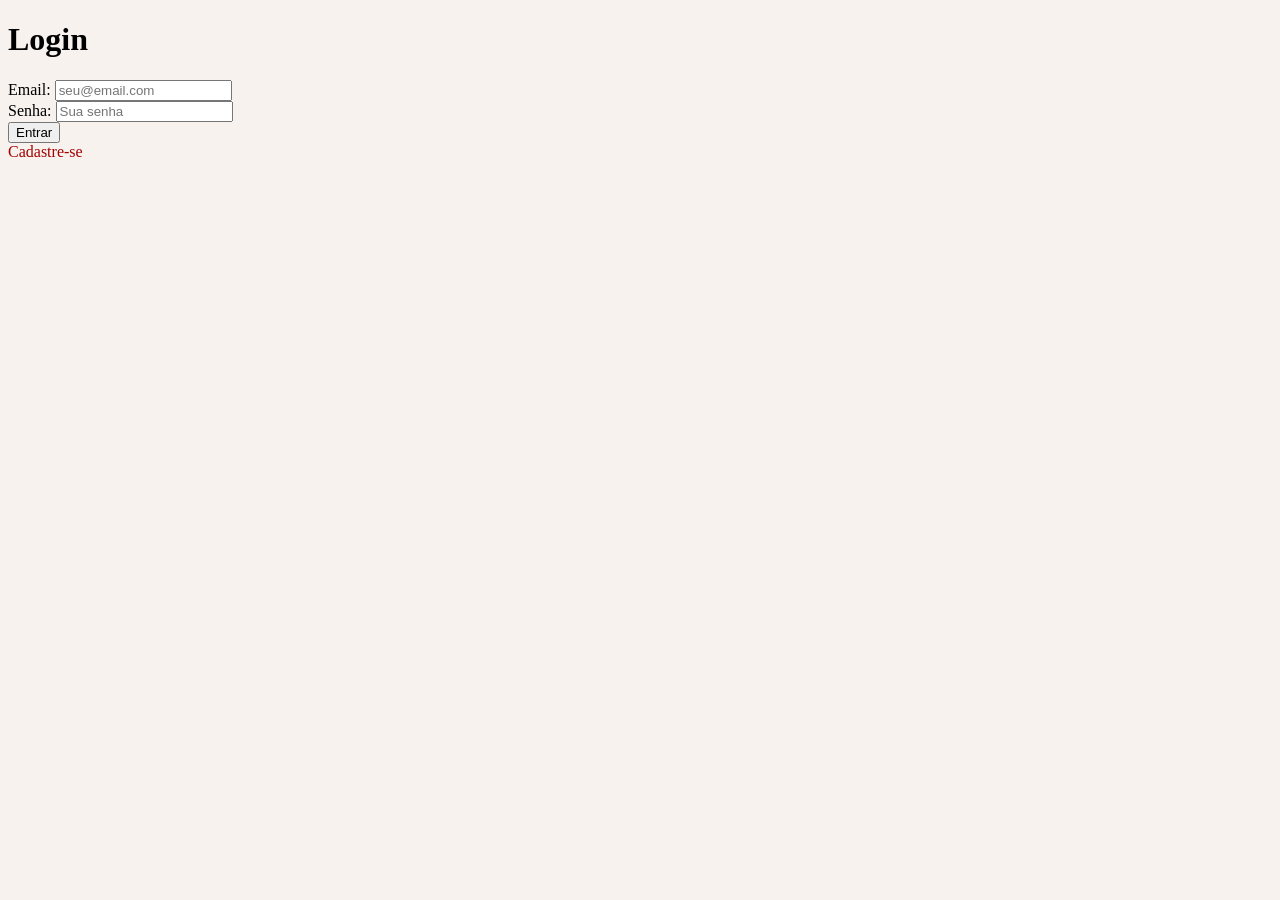
==== login_regis.html @ 09c421ef "inclusão de local login, caso nao tenha, um botao para ir para registro direto, alteração de css ( n" ====
<!DOCTYPE html>
<html lang="pt-br">
<head>
    <meta charset="UTF-8">
    <meta name="viewport" content="width=device-width, initial-scale=1.0">
    <title>Login</title>
    <src script src="src/js/useracess.js" defer></script>
    <link rel="stylesheet" href="src/css/style.css">
</head>
<body>
    <h1>Login</h1>
    
        <form action="processar_login" method="post">

            <label for="email">Email:</label>
            <input type="email" id="email" name="email" placeholder="seu@email.com" required><br>

            <label for="senha">Senha:</label>
            <input type="password" id="senha" name="senha" placeholder="Sua senha" required><br>

            <button type="submit">Entrar</button>
        </form>

        <a class="regis" href="registro.html">Cadastre-se</a>
        

</body>
</html>
---- src/css/style.css ----
:root {
    --cor-fundo: #F7F2EE;
}

body {
    background-color: var(--cor-fundo);
}

.nav-links{

    display: flex;
    justify-content: space-between;
    list-style: none;
    gap: 20px;
    text-decoration: none;

}

.nav-links a{

    text-decoration: none;
    color: rgb(15, 14, 14);
}

.nav-links a:hover{

    color: rgb(0, 115, 168);
    transition: 0.7s;

}

.regis{

    text-decoration: none;
    color: rgb(165, 0, 0);
}

.regis:hover{

    color: rgb(104, 0, 95);
    transition: 0.7s;

}
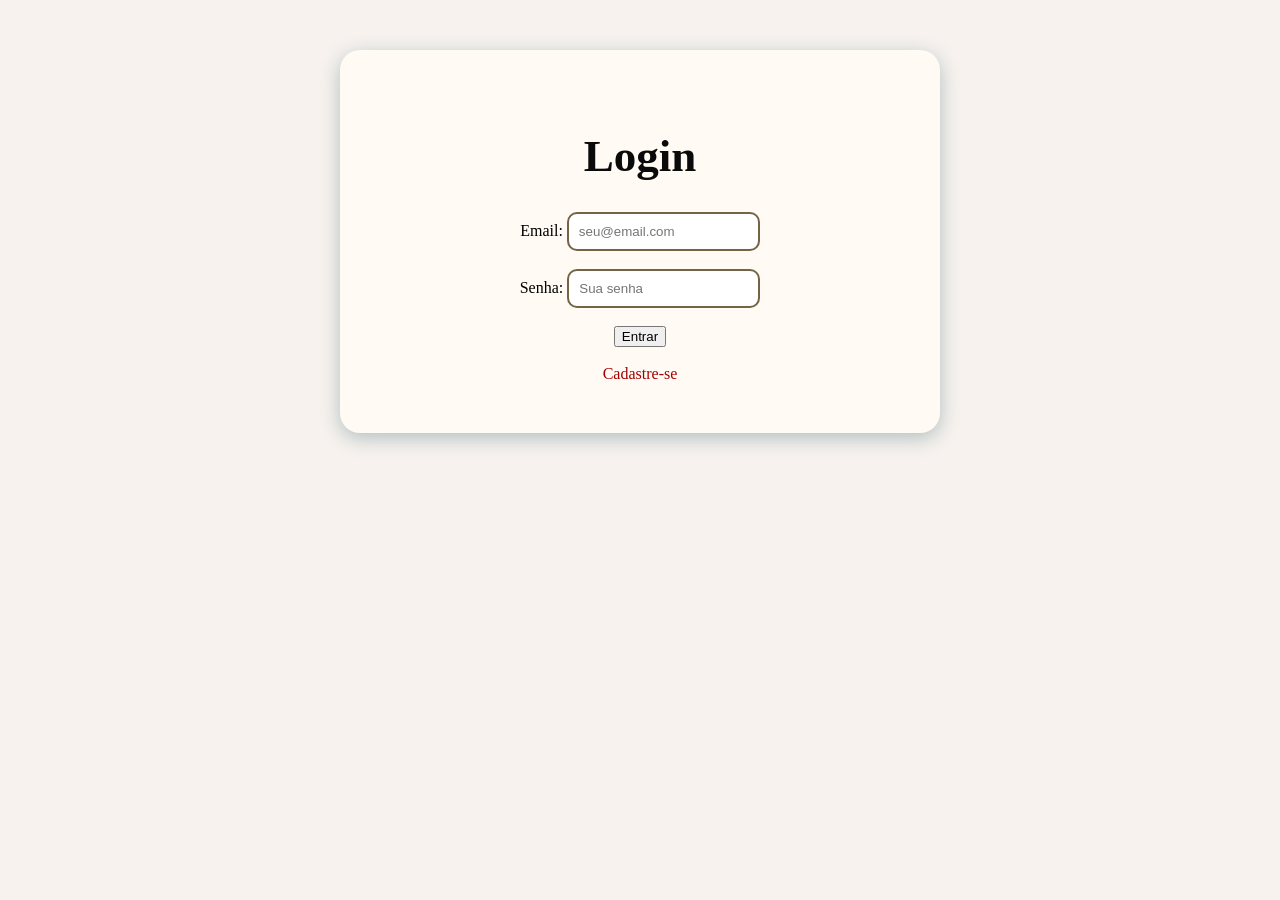
==== commit c11d91ee: "feat: adicionado pagina login" ====
--- a/login_regis.html
+++ b/login_regis.html
@@ -8,18 +8,20 @@
     <link rel="stylesheet" href="src/css/style.css">
 </head>
 <body>
+    <div class="container">
     <h1>Login</h1>
-    
+
         <form action="processar_login" method="post">
-
+            <div class="campo"></div>
+            
             <label for="email">Email:</label>
-            <input type="email" id="email" name="email" placeholder="seu@email.com" required><br>
+            <input type="email" id="email" name="email" placeholder="seu@email.com" required><br><br>
 
             <label for="senha">Senha:</label>
-            <input type="password" id="senha" name="senha" placeholder="Sua senha" required><br>
+            <input type="password" id="senha" name="senha" placeholder="Sua senha" required><br><br>
 
             <button type="submit">Entrar</button>
-        </form>
+        </form><br>
 
         <a class="regis" href="registro.html">Cadastre-se</a>
         
--- a/src/css/style.css
+++ b/src/css/style.css
@@ -40,4 +40,27 @@
     color: rgb(104, 0, 95);
     transition: 0.7s;
 
-}+
+}
+
+.container{
+    width: 80%;
+    max-width: 500px;
+    margin: 50px auto ;
+    padding: 50px;
+    text-align:center;
+    background-color: #fffaf3;
+    border-radius: 20px;
+    box-shadow: 0 5px 20px rgb(176, 191, 192);
+   
+} 
+
+.container h1 {
+    color:rgb(10, 10, 10);
+    font-size: 45px;
+    }
+    input {
+    padding: 10px;
+    border-radius: 10px;
+    border: 2px solid rgba(64, 44, 5, 0.733);   
+     }
